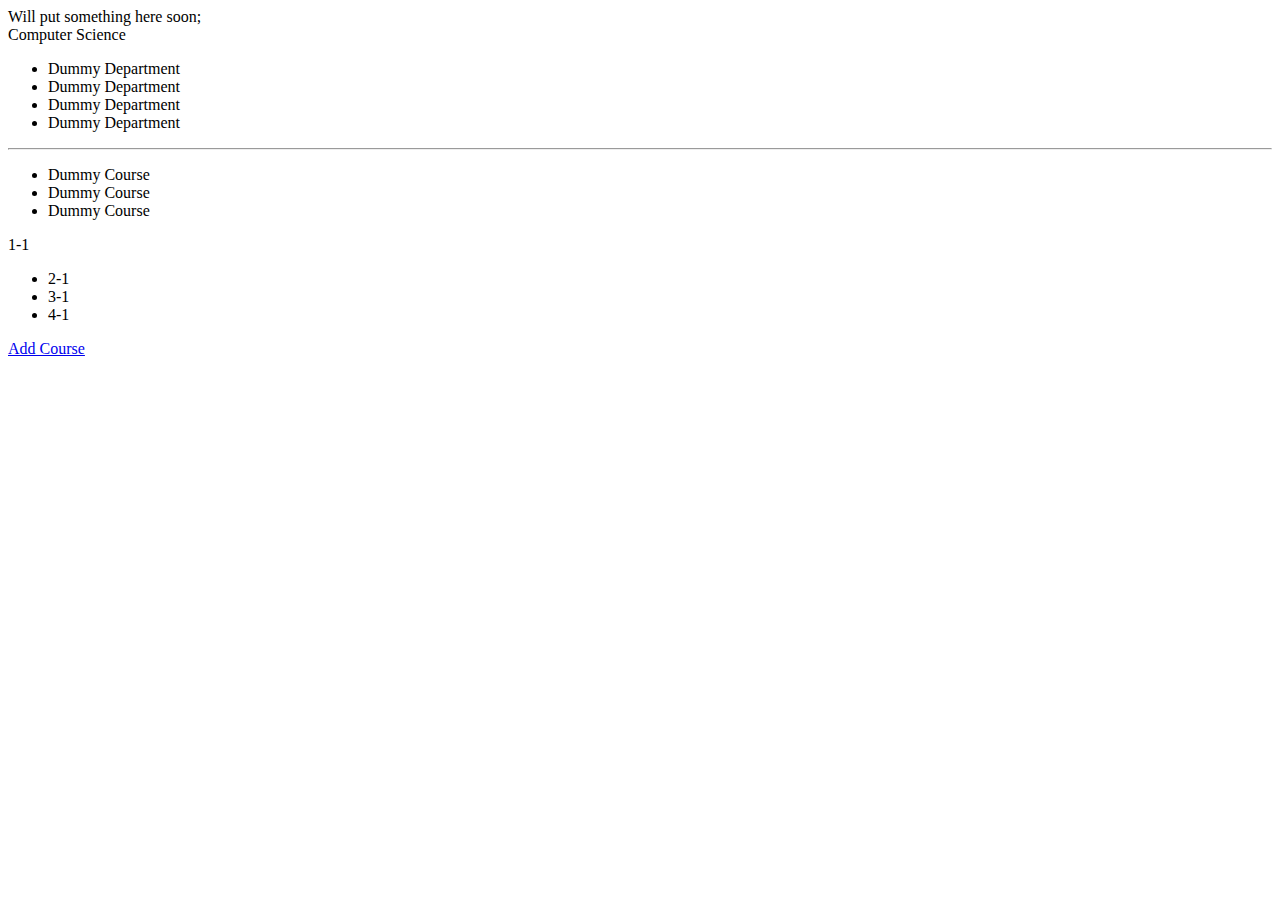
==== public/index.html @ 71fc7759 "Only Js files and index.html" ====
<!DOCTYPE html>
<html lang="en">
<head>
    <meta charset="UTF-8">
    <meta name="viewport" content="width=device-width, initial-scale=1.0">
    <meta http-equiv="X-UA-Compatible" content="ie=edge">
    <link rel="stylesheet" href="../src/header.css">
    <link rel="stylesheet" href="../src/index.css">
    <link rel="stylesheet" href="../src/timeTable.css">
    <link rel="stylesheet" href="../src/dropDown.css">
    <title>Document</title>
</head>
<body>
    <header>
        Will put something here soon;
    </header>    
    <section>
        <div class="coursesAdded">
            <div class="dropDownMenu" id="selectDepartment">
                <span>Computer Science</span>
                <ul>
                    <li class="">Dummy Department</li>
                    <li class="">Dummy Department</li>
                    <li class="">Dummy Department</li>
                    <li class="">Dummy Department</li>
                </ul>
            </div>
            <hr>
            <ul class="courseList">
                <li>Dummy Course</li>   <!--Clicking on one of these should open the same page as addCourse.html with course details taken from here-->
                <li>Dummy Course</li>
                <li>Dummy Course</li>
            </ul>
            <!-- Would like to fetch the course data from departemnt, not yet implemented -->
        </div>
        <div>
            <div class="dropDownMenu" id="selectSemester">
                <span>1-1</span>
                <ul>
                    <li class="">2-1</li>
                    <li class="">3-1</li>
                    <li class="">4-1</li>
                </ul>
            </div>
            <div class="timeTable">

            </div>
        </div>
    </section>
    <div id="addCourseButtonContainer">
        <a href="addCourse.html" id="addCourseButton">Add Course</a>
    </div>
    
    <!-- Postioning of the below scripts matter -->

    <script type="text/javascript" src="../src/classes.js"></script>
    <script type="text/javascript" src="../src/timeTable.js"></script>
    <script type="text/javascript" src="../src/dropDown.js"></script>
    <script type="text/javascript" src="../src/index.js"></script>
</body>
</html>
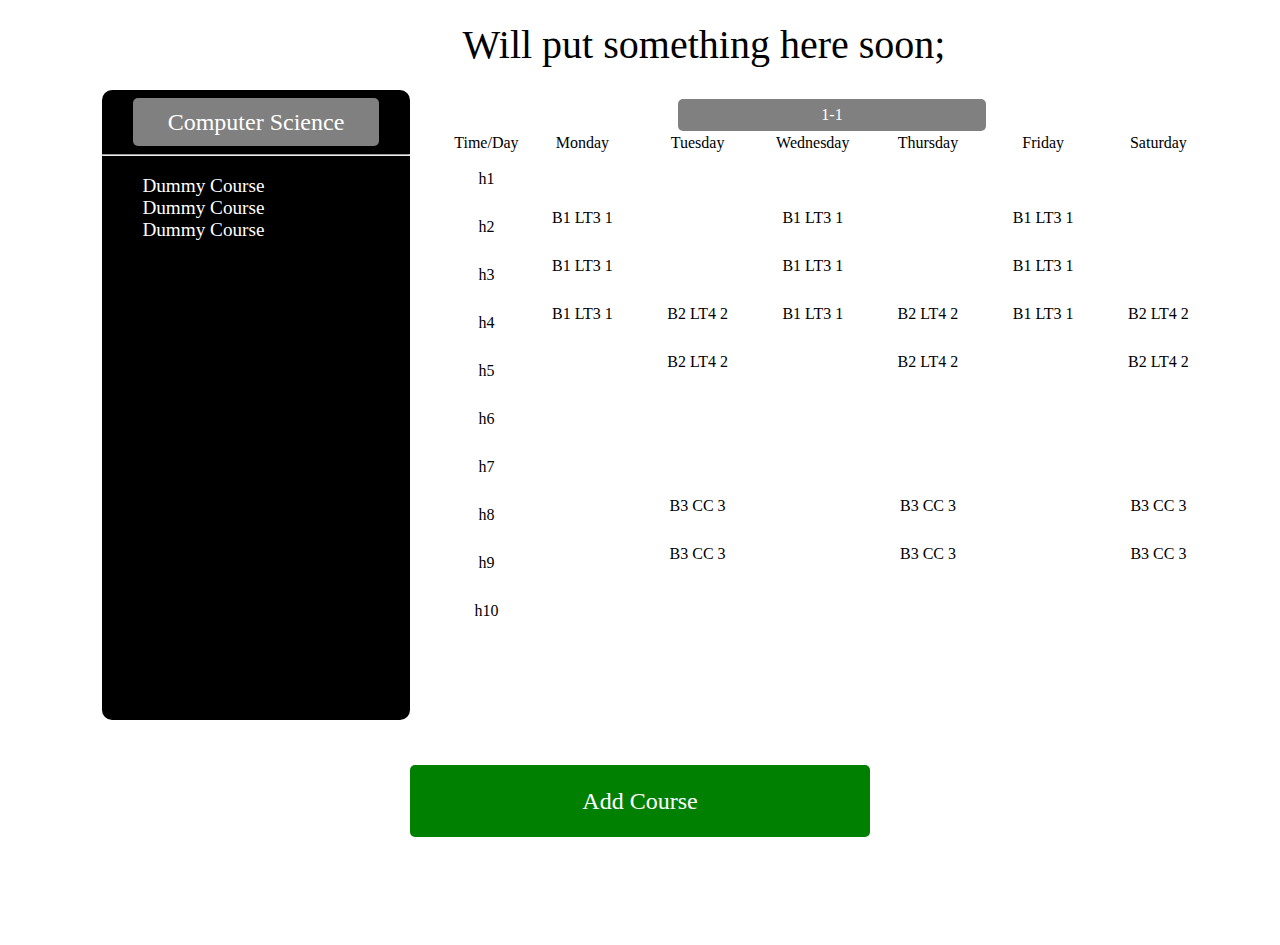
==== commit 19a66e3a: "Completed index.html" ====
--- a/public/index.html
+++ b/public/index.html
@@ -1,5 +1,6 @@
 <!DOCTYPE html>
 <html lang="en">
+
 <head>
     <meta charset="UTF-8">
     <meta name="viewport" content="width=device-width, initial-scale=1.0">
@@ -10,10 +11,11 @@
     <link rel="stylesheet" href="../src/dropDown.css">
     <title>Document</title>
 </head>
+
 <body>
     <header>
         Will put something here soon;
-    </header>    
+    </header>
     <section>
         <div class="coursesAdded">
             <div class="dropDownMenu" id="selectDepartment">
@@ -27,7 +29,8 @@
             </div>
             <hr>
             <ul class="courseList">
-                <li>Dummy Course</li>   <!--Clicking on one of these should open the same page as addCourse.html with course details taken from here-->
+                <li>Dummy Course</li>
+                <!--Clicking on one of these should open the same page as addCourse.html with course details taken from here-->
                 <li>Dummy Course</li>
                 <li>Dummy Course</li>
             </ul>
@@ -50,7 +53,7 @@
     <div id="addCourseButtonContainer">
         <a href="addCourse.html" id="addCourseButton">Add Course</a>
     </div>
-    
+
     <!-- Postioning of the below scripts matter -->
 
     <script type="text/javascript" src="../src/classes.js"></script>
@@ -58,4 +61,5 @@
     <script type="text/javascript" src="../src/dropDown.js"></script>
     <script type="text/javascript" src="../src/index.js"></script>
 </body>
+
 </html>--- a/src/header.css
+++ b/src/header.css
@@ -0,0 +1,7 @@
+header{
+    width: 100vw;
+    height: 10vh;
+    text-align: center;
+    line-height: 10vh;
+    font-size: 2.5em;
+}--- a/src/index.css
+++ b/src/index.css
@@ -0,0 +1,64 @@
+body{
+    width: 90%;
+    overflow: hidden;
+    margin: 0px auto;
+    padding: 0px;
+}
+
+section{
+    width: 100%;
+    height: 70vh;
+    display: grid;
+    grid-template-columns: 1fr 2fr;
+}
+
+.coursesAdded{
+    color: white;
+    background-color: black;
+    border-radius: 10px;
+    height: 100%;
+    width: 80%;
+    margin: auto;
+}
+
+#selectDepartment{
+    height: 2em;
+    font-size: 1.5em;
+    width: 80%;
+    line-height: 2em;
+    margin-top: 8px;
+}
+
+.courseList{
+    list-style-type: none;
+    font-size: 1.2em;
+}
+
+#selectSemester{
+    width: 40%;
+    color: white;
+    height: 2em;
+    line-height: 2em;
+    margin-top: 1vh;
+}
+
+#addCourseButtonContainer{
+    width: 100%;
+    margin: auto;
+    text-align: center;
+    height: 20vh;
+}
+
+#addCourseButton{
+    display: block;
+    margin: auto;
+    margin-top: 5vh;
+    height: 8vh;
+    line-height: 8vh;
+    width: 40%;
+    background-color: green;
+    border-radius: 5px;
+    text-decoration: none;
+    color: white;
+    font-size: 1.5em;
+}
--- a/src/timeTable.css
+++ b/src/timeTable.css
@@ -0,0 +1,12 @@
+.timeTable{
+    width: 100%;
+    height: 56vh;
+    display: grid;
+    grid-template-columns: [timeDay] 8fr [Monday] 12fr [Tuesday] 12fr [Wednesday] 12fr [Thursday] 12fr [Friday] 12fr [Saturday] 12fr;
+    grid-template-rows: [timeDay] 5fr [h1] 10fr [h2] 10fr [h3] 10fr [h4] 10fr [h5] 10fr [h6] 10fr [h7] 10fr [h8] 10fr [h9] 10fr [h10] 10fr;
+}
+
+.timeTable div{
+    place-self: center;
+    text-align: center;
+}--- a/src/dropDown.css
+++ b/src/dropDown.css
@@ -0,0 +1,17 @@
+.dropDownMenu{
+    position: relative;
+    margin: auto;
+    background-color: grey;
+    text-align: center;
+    border-radius: 5px;
+}
+
+.dropDownMenu ul{
+    display: none;
+    margin: 0px;
+    margin-top: -10px;
+    padding: 0px;
+    padding-top: 23px;
+    background-color: grey;
+    list-style-type: none;
+}